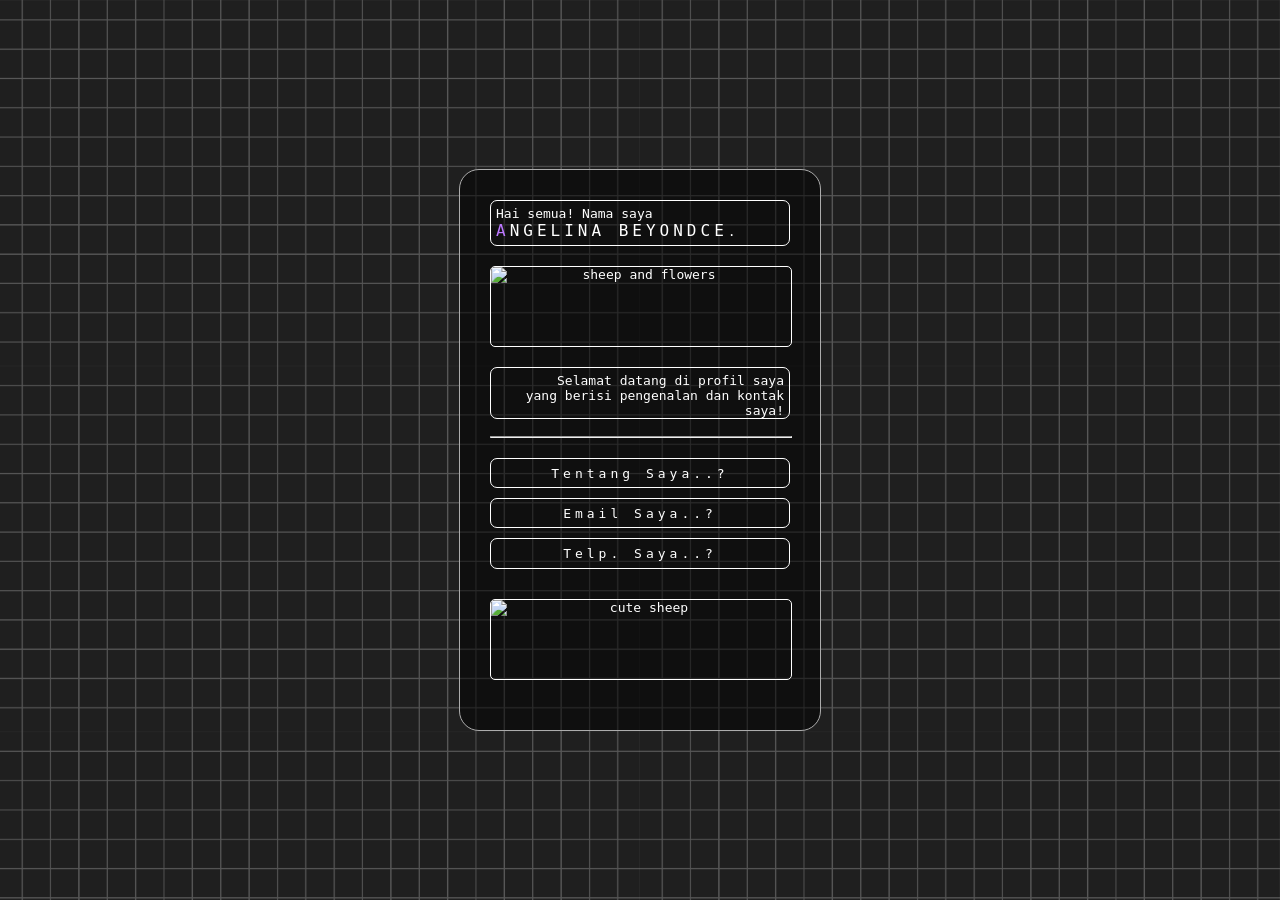
==== index.html @ e82911c2 "Update and rename main.html to index.html" ====
<!DOCTYPE html>
<html>
  <head>
    <title>Selamat Datang!</title>
    <link rel="stylesheet" href="style.css">

  </head>
  <body>
    <div id="main">
      <div id="intro-left">
        Hai semua! Nama saya <BR> <span style="font-size: large; letter-spacing: 4px;"><span style="color: rgb(188, 120, 255); font-size: large;">A</span>NGELINA BEYONDCE</span>.
      </div>
      <img class="intro-picture" src="https://images.squarespace-cdn.com/content/60c749463d53d13fa3ca2c4f/1631916577748-HODBU8CPWWD4U7F1E766/wild0003-1200px.jpg?content-type=image%2Fjpeg" alt="sheep and flowers">
    
      <div id="intro-right">
        Selamat datang di profil saya<br>
        yang berisi pengenalan dan kontak saya!
      </div>
      <hr style="size: 5px; width: 300px; margin-top: 10 px; margin-bottom: 20px;">

      <button class="buttons"><a href="about.html">Tentang Saya..?</a></button>

      <button class="buttons"><a href="mailto:anggelputri509@gmail.com">Email Saya..?</a></button>

      <button class="buttons"><a href="tel:+6282195699943">Telp. Saya..?</a></button>

      <img class="intro-picture" src="https://www.shutterstock.com/image-photo/black-white-sheep-sitting-heather-260nw-2091786550.jpg" alt="cute sheep  ">
    </div>
  </body>
</html>
---- style.css ----
* {
  font-family: monospace;
  font-size: medium;
}

html, body {
  height: 100%;
  margin: 0;
  padding: 0;
}

body {
  background-image: url(background1.jpg);
  background-size:50%;
  display: flex;
  justify-content: center;
  align-items: center;
}

a {
  color: white;
  text-decoration: none;
}

.buttons {
  color: white;
  letter-spacing: 4px;
  background-color: transparent;
  border: solid white 1px;
  height: 35px;
  border-radius: 7px;
  padding: 5px;
  margin-bottom: 10px;
  transition: 0.4s;
}

.buttons:hover {
  background-color: rgba(188, 120, 255, 0.621);
  cursor: pointer;
}

#main {
  background-color: rgba(0, 0, 0, 0.505);
  display: flex;
  flex-direction: column;
  height: 500px;
  width: 300px;
  padding: 30px;
  border: 1px solid 
  rgb(172, 172, 172);
  border-radius: 20px;
  text-align: center;
  color: white;
}

#intro-left {
  text-align: left;
  border: 1px solid white;
  border-radius: 7px;
  padding: 5px;
}

#intro-right {
  text-align: right;
  height: 40px;
  border: 1px solid white;
  border-radius: 7px;
  padding: 5px;
  margin-bottom: 10px;
}

.intro-picture {
  display: block;
  height: 100px;
  width: 300px;
  margin-top: 20px;
  margin-bottom: 20px;
  border: 1px solid white;
  border-radius: 5px;
  object-fit: cover;
}
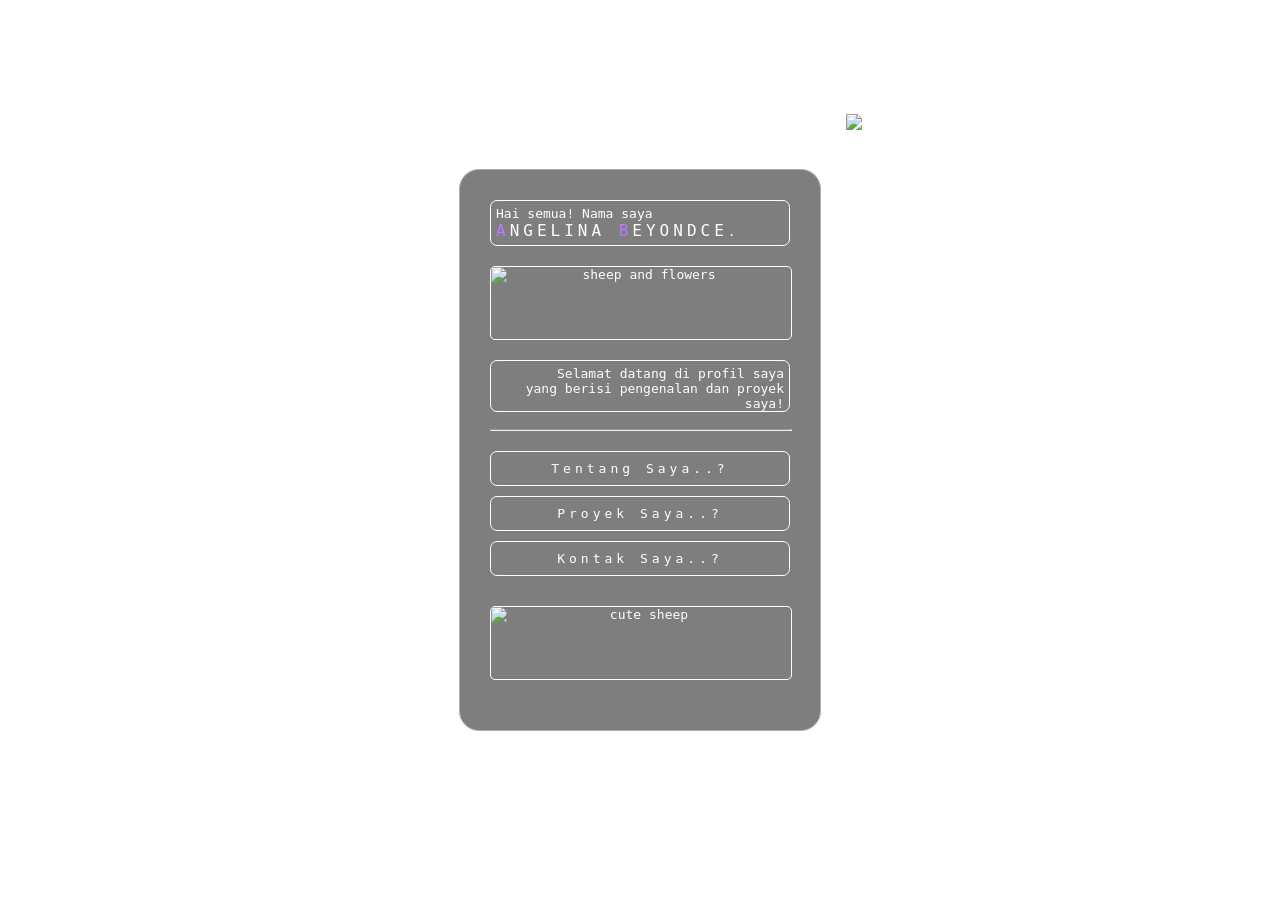
==== commit 391153b4: "is this the title? Updated index" ====
--- a/index.html
+++ b/index.html
@@ -2,29 +2,38 @@
 <html>
   <head>
     <title>Selamat Datang!</title>
-    <link rel="stylesheet" href="style.css">
-
-  </head>
+    <link rel="stylesheet" href="index-style.css">
+    <meta name="viewport" content="width=device-width, initial-scale=1.0">
+  </head> 
   <body>
+    <img id="lightbulb" src="vectors/lightbulb1v.svg"
+    onclick="
+    var img = document.getElementById('lightbulb');
+    if (img.src.includes('lightbulb1v.svg')) {
+      img.src = 'vectors/lightbulb2v.svg'}
+      else {
+        img.src = 'vectors/lightbulb1v.svg'
+      }">
+    
     <div id="main">
       <div id="intro-left">
-        Hai semua! Nama saya <BR> <span style="font-size: large; letter-spacing: 4px;"><span style="color: rgb(188, 120, 255); font-size: large;">A</span>NGELINA BEYONDCE</span>.
+        Hai semua! Nama saya <BR> <span style="font-size: large; letter-spacing: 4px;"><span style="color: rgb(188, 120, 255); font-size: large;">A</span>NGELINA <span style="color: rgb(188, 120, 255); font-size: large;">B</span>EYONDCE</span>.
       </div>
       <img class="intro-picture" src="https://images.squarespace-cdn.com/content/60c749463d53d13fa3ca2c4f/1631916577748-HODBU8CPWWD4U7F1E766/wild0003-1200px.jpg?content-type=image%2Fjpeg" alt="sheep and flowers">
     
       <div id="intro-right">
         Selamat datang di profil saya<br>
-        yang berisi pengenalan dan kontak saya!
+        yang berisi pengenalan dan proyek saya!
       </div>
       <hr style="size: 5px; width: 300px; margin-top: 10 px; margin-bottom: 20px;">
 
-      <button class="buttons"><a href="about.html">Tentang Saya..?</a></button>
+      <a href="/about/about.html"><button class="button-style">Tentang Saya..?</button></a>
 
-      <button class="buttons"><a href="mailto:anggelputri509@gmail.com">Email Saya..?</a></button>
+      <a href="project/project.html"><button class="button-style">Proyek Saya..?</button></a>
 
-      <button class="buttons"><a href="tel:+6282195699943">Telp. Saya..?</a></button>
+      <a href="contact/contact.html"><button class="button-style">Kontak Saya..?</button></a>
 
       <img class="intro-picture" src="https://www.shutterstock.com/image-photo/black-white-sheep-sitting-heather-260nw-2091786550.jpg" alt="cute sheep  ">
     </div>
   </body>
-</html>
+</html>
--- a/index-style.css
+++ b/index-style.css
@@ -0,0 +1,91 @@
+* {
+  font-family: monospace;
+  font-size: medium;
+}
+
+html, body {
+  height: 100%;
+  margin: 0;
+  padding: 0;
+}
+
+body {
+  background-image: url(images/background1.jpg);
+  background-size:50%;
+  display: flex;
+  justify-content: center;
+  align-items: center;
+}
+
+a {
+  color: white;
+  text-decoration: none;
+}
+
+.button-style {
+  color: white;
+  letter-spacing: 4px;
+  background-color: transparent;
+  border: solid white 1px;
+  height: 35px;
+  width: 300px;
+  border-radius: 7px;
+  padding: 5px;
+  margin-bottom: 10px;
+  transition: 0.4s;
+}
+
+.button-style:hover {
+  background-color: rgba(188, 120, 255, 0.621);
+  cursor: pointer;
+}
+
+#lightbulb {
+  position: absolute;
+  height: auto;
+  width: 100px;
+  margin-left: 40vw;
+  margin-bottom: 73vh;
+  cursor: pointer;
+}
+
+#main {
+  background-color: rgba(0, 0, 0, 0.505);
+  display: flex;
+  flex-direction: column;
+  height: 500px;
+  width: 300px;
+  padding: 30px;
+  border: 1px solid 
+  rgb(172, 172, 172);
+  border-radius: 20px;
+  text-align: center;
+  color: white;
+}
+
+#intro-left {
+  text-align: left;
+  border: 1px solid white;
+  border-radius: 7px;
+  padding: 5px;
+}
+
+#intro-right {
+  text-align: right;
+  height: 40px;
+  border: 1px solid white;
+  border-radius: 7px;
+  padding: 5px;
+  margin-bottom: 10px;
+}
+
+.intro-picture {
+  display: block;
+  height: 100px;
+  width: 300px;
+  margin-top: 20px;
+  margin-bottom: 20px;
+  border: 1px solid white;
+  border-radius: 5px;
+  object-fit: cover;
+}
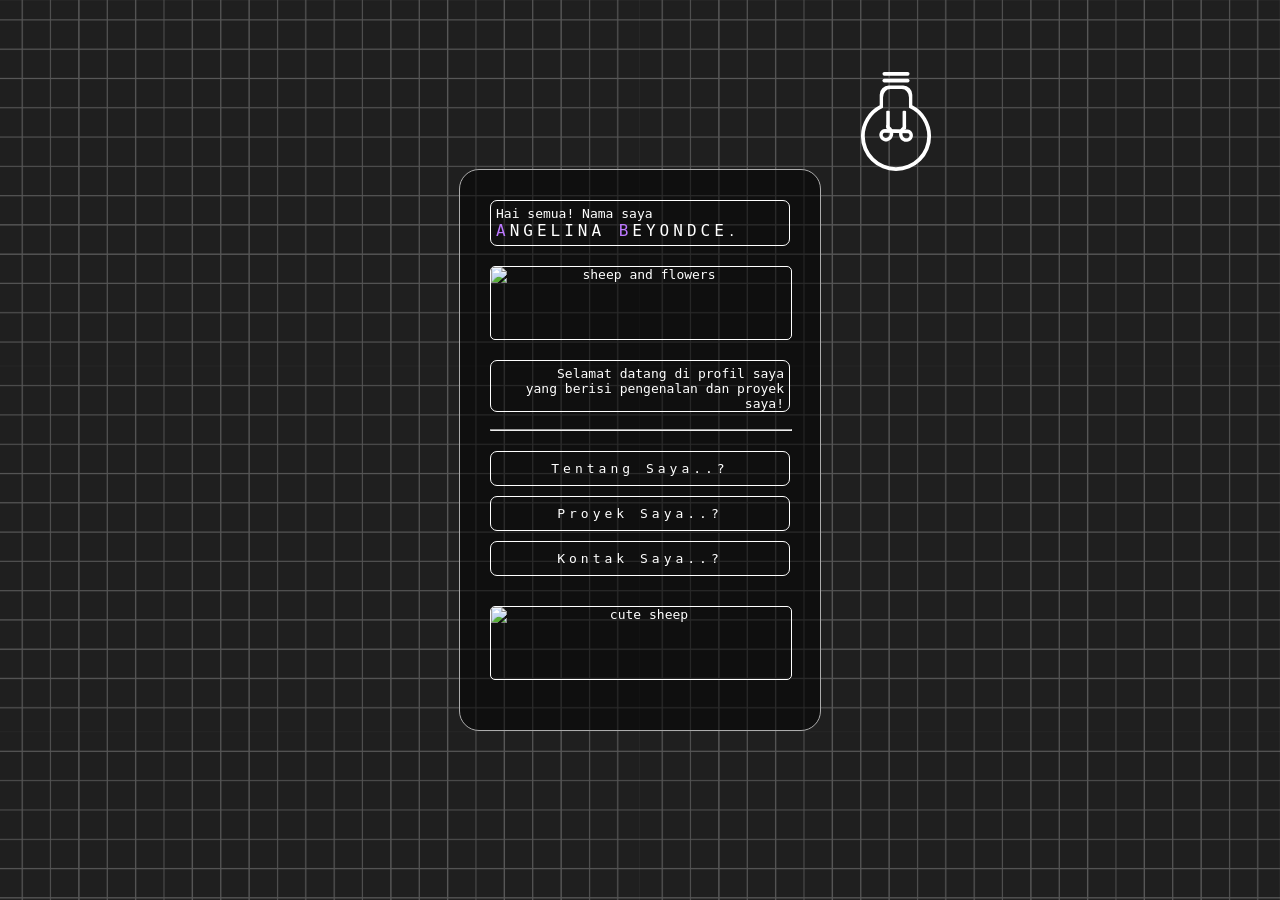
==== commit e4746349: "Add files via upload Responsiveness update." ====
--- a/index.html
+++ b/index.html
@@ -1,20 +1,11 @@
 <!DOCTYPE html>
 <html>
   <head>
+    <meta name="viewport" content="width=device-width, initial-scale=1.0">
     <title>Selamat Datang!</title>
     <link rel="stylesheet" href="index-style.css">
-    <meta name="viewport" content="width=device-width, initial-scale=1.0">
   </head> 
   <body>
-    <img id="lightbulb" src="vectors/lightbulb1v.svg"
-    onclick="
-    var img = document.getElementById('lightbulb');
-    if (img.src.includes('lightbulb1v.svg')) {
-      img.src = 'vectors/lightbulb2v.svg'}
-      else {
-        img.src = 'vectors/lightbulb1v.svg'
-      }">
-    
     <div id="main">
       <div id="intro-left">
         Hai semua! Nama saya <BR> <span style="font-size: large; letter-spacing: 4px;"><span style="color: rgb(188, 120, 255); font-size: large;">A</span>NGELINA <span style="color: rgb(188, 120, 255); font-size: large;">B</span>EYONDCE</span>.
@@ -25,15 +16,23 @@
         Selamat datang di profil saya<br>
         yang berisi pengenalan dan proyek saya!
       </div>
-      <hr style="size: 5px; width: 300px; margin-top: 10 px; margin-bottom: 20px;">
+      <hr style="size: 5px; width: inherit; margin-top: 10 px; margin-bottom: 20px;">
 
-      <a href="/about/about.html"><button class="button-style">Tentang Saya..?</button></a>
+      <a href="about/about.html"><button class="button-style">Tentang Saya..?</button></a>
 
       <a href="project/project.html"><button class="button-style">Proyek Saya..?</button></a>
 
       <a href="contact/contact.html"><button class="button-style">Kontak Saya..?</button></a>
 
-      <img class="intro-picture" src="https://www.shutterstock.com/image-photo/black-white-sheep-sitting-heather-260nw-2091786550.jpg" alt="cute sheep  ">
+      <img id="intro-picture-right" class="intro-picture" src="https://www.shutterstock.com/image-photo/black-white-sheep-sitting-heather-260nw-2091786550.jpg" alt="cute sheep  ">
     </div>
+    <img id="lightbulb" src="vectors/lightbulb1v.svg"
+    onclick="
+    var img = document.getElementById('lightbulb');
+    if (img.src.includes('lightbulb1v.svg')) {
+      img.src = 'vectors/lightbulb2v.svg'}
+      else {
+        img.src = 'vectors/lightbulb1v.svg'
+      }">
   </body>
 </html>
--- a/index-style.css
+++ b/index-style.css
@@ -88,4 +88,27 @@
   border: 1px solid white;
   border-radius: 5px;
   object-fit: cover;
+}
+
+@media screen and (max-width: 1100px) {
+    #lightbulb {
+    position: absolute;
+    top: 0;
+    margin-left: 60vw;
+    height: 75px;
+    }
+
+    body {
+      align-items: normal;
+    }
+
+    #main {
+      height: 100%;
+      width: 100%;
+      box-sizing: border-box;
+    }
+
+    #intro-picture-right {
+      margin-left: auto;
+    }
 }
